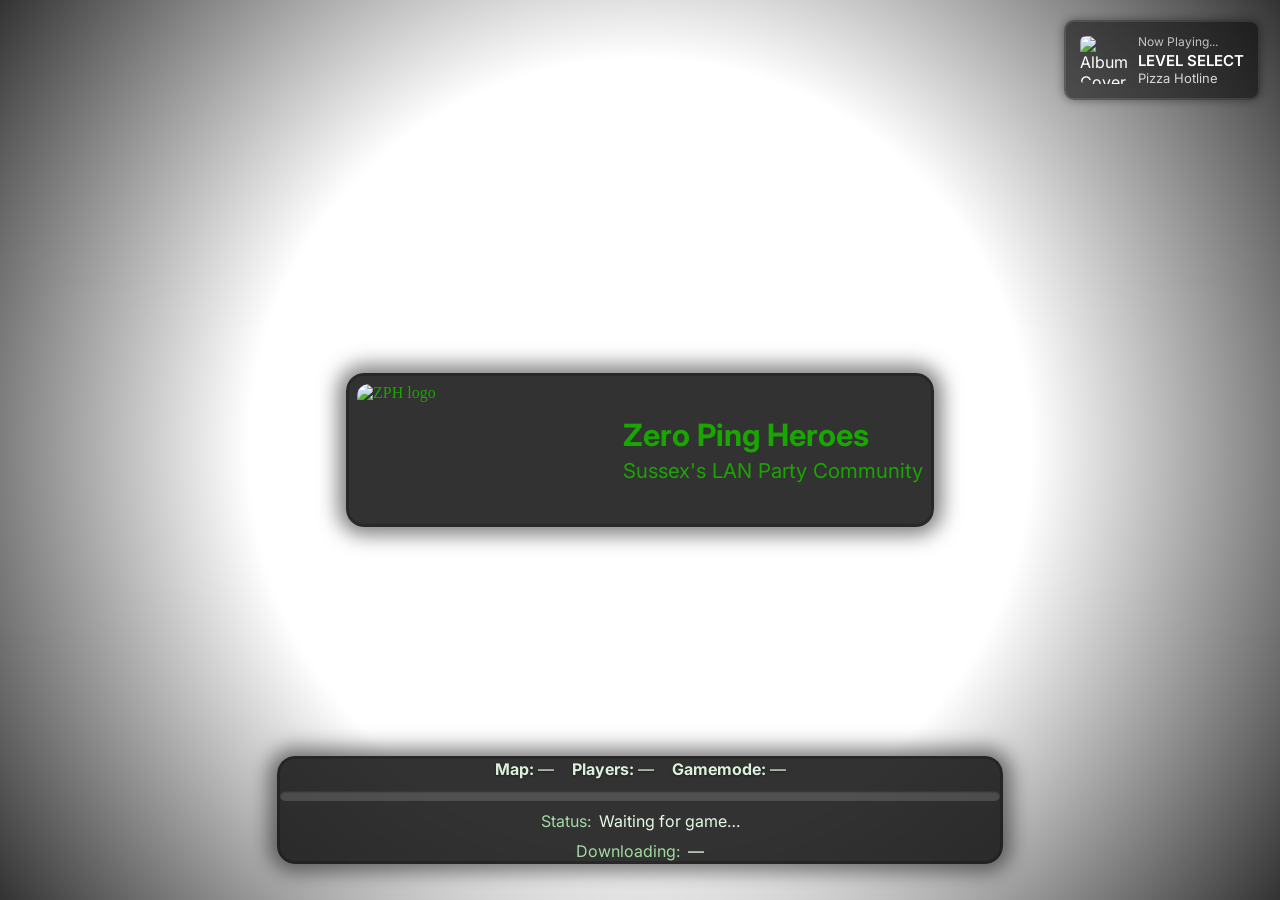
==== Slideshow/index.html @ 22ad2cf5 "Add slideshow site Adding slideshow version of the site." ====
<!DOCTYPE html>
<html lang="en">
    <head>
        <meta charset="UTF-8" />
        <meta name="viewport" content="width=device-width, initial-scale=1.0" />
        <meta name="description" content="ZPH Garry's Mod server loading screen" />
        <link rel="stylesheet" href="style.css" />
        <title>ZPH Garry's Mod server loading screen</title>
        <link rel="preconnect" href="https://fonts.googleapis.com" />
        <link rel="preconnect" href="https://fonts.gstatic.com" crossorigin />
        <link href="https://fonts.googleapis.com/css2?family=Inter:wght@400;600&display=swap" rel="stylesheet" />
    </head>
    <body>
        <!--Begin slideshow background-->
        <div class="slideshow">
            <div class="slide" style="background-image: url('https://gallery.zeropingheroes.co.uk/uploads/medium/9e/ae/fe07615286692f4c5ca39a94ab4c.jpg');"></div>
            <div class="slide" style="background-image: url('https://gallery.zeropingheroes.co.uk/uploads/medium/20/c0/de7400c12a356ffce55af2933448.jpg');"></div>
            <div class="slide" style="background-image: url('https://gallery.zeropingheroes.co.uk/uploads/medium/bc/72/eb58f1271057b6c827ff11a9cde6.jpg');"></div>
            <div class="slide" style="background-image: url('https://gallery.zeropingheroes.co.uk/uploads/medium/5b/98/32eefdc3be2d1b620ca6b602b947.jpg');"></div>
        </div>
        <!--End slideshow background-->

        <div class="vignette"></div>

        <!--Begin centre title card with logo-->
        <div class="zph-center-layer" aria-hidden="false">
            <section class="zph-card" role="region" aria-labelledby="zph-title">
                <div class="zph-card__logo">
                    <img src="https://zeropingheroes.co.uk/wp-content/uploads/2016/05/cropped-ZPH-512x512-300x160.png" alt="ZPH logo" />
                </div>
                <div class="zph-card__text">
                    <h1 id="zph-title" class="zph-card__title">Zero Ping Heroes</h1>
                    <p class="zph-card__subtitle">Sussex's LAN Party Community</p>
                </div>
            </section>
        </div>
        <!--End loading bar and details-->

        <!--Begin loading bar and details-->
        <div class="zph-hud">
          <div class="zph-hud__row">
              <div class="zph-hud__item"><strong>Map:</strong> <span id="zph-map">—</span></div>
              <div class="zph-hud__item"><strong>Players:</strong> <span id="zph-players">—</span></div>
              <div class="zph-hud__item"><strong>Gamemode:</strong> <span id="zph-gamemode">—</span></div>
          </div>

          <div class="zph-progress" aria-label="Download progress" role="progressbar" aria-valuemin="0" aria-valuemax="100" aria-valuenow="0">
              <div class="zph-progress__bar" id="zph-progress-bar" style="width:0%"></div>
          </div>

          <div class="zph-status">
              <div class="zph-status__label">Status:</div>
              <div class="zph-status__text" id="zph-status">Waiting for game…</div>
          </div>

          <div class="zph-file">
              <div class="zph-file__label">Downloading:</div>
              <div class="zph-file__name" id="zph-file">—</div>
          </div>
        </div>
        <!--End loading bar and details-->
        <audio id="bgm" src="./LEVEL_SELECT_KLICKAUD-edited.mp3" autoplay loop></audio>
        <div class="now-playing">
            <img id="np-cover" src="https://i1.sndcdn.com/artworks-RUgDTQsWvyfLKkDf-uez1Rw-t1080x1080.jpg" alt="Album Cover">
            <div class="np-text">
                <div class="np-label">Now Playing...</div>
                <div id="np-title" class="np-title">LEVEL SELECT</div>
                <div id="np-artist" class="np-artist">Pizza Hotline </div>
            </div>
        </div>
    </body>
</html>
---- Slideshow/style.css ----
.zph-center-layer {
    position: absolute;
    top: 0; right: 0; bottom: 0; left: 0;
    display: grid;
    place-items: center;
    padding: 24px;
    z-index: 10;
    pointer-events: none;
}

.zph-card {
    pointer-events: auto;
    display: flex;
    align-items: center;
    gap: 16px;
    padding: 8px 8px;
    color: #19a601;
    background: rgb(28 28 28 / 90%);
    border: 3px solid rgb(0 0 0 / 20%);
    border-radius: 18px;
    box-shadow: 0 0 20px 8px rgba(0, 0, 0, 0.5);
}

.zph-card__logo {
    flex: 0 0 auto;
    width: 250px;
    height: 132px;
    border-radius: 12px;
    overflow: hidden;
    display: grid;
    place-items: center;
}

.zph-card__logo img {
    display: block;
    width: 100%;
    height: 100%;
    object-fit: contain;
}

.zph-card__text {
    display: flex;
    flex-direction: column;
    gap: 4px;
    min-width: 0;
    font-family: 'Inter', system-ui, -apple-system, Segoe UI, Roboto, Helvetica, Arial, sans-serif;
}

.zph-card__title {
    margin: 0;
    font-weight: 700;
    font-size: clamp(20px, 2.4vw, 80px);
    line-height: 1.2;
}

.zph-card__subtitle {
    margin: 0;
    font-weight: 400;
    font-size: clamp(14px, 1.6vw, 22px);
    color: #19a601;
}

@media (max-width: 420px) {
    .zph-card { padding: 16px; gap: 12px; }
    .zph-card__logo { width: 60px; height: 60px; border-radius: 10px; }
}


html, body {
    margin: 0;
    padding: 0;
}


.zph-hud {
  position: absolute;
  left: 50%;
  bottom: 36px;
  transform: translateX(-50%);
  width: min(720px, 92vw);
  color: #e5fbe5;
  font-family: 'Inter', system-ui, -apple-system, Segoe UI, Roboto, Helvetica, Arial, sans-serif;
  z-index: 12;
  background: rgb(28 28 28 / 90%);
  border: 3px solid rgb(0 0 0 / 20%);
  border-radius: 18px;
  box-shadow: 0 0 20px 8px rgba(0, 0, 0, 0.5);
}

.zph-hud__row {
  display: flex;
  flex-wrap: wrap;
  gap: 12px 18px;
  justify-content: center;
  margin-bottom: 12px;
  text-shadow: 0 1px 2px rgba(0,0,0,0.5);
}

.zph-hud__item { opacity: 0.95; }

.zph-progress {
  height: 10px;
  background: rgba(255, 255, 255, 0.15);
  border-radius: 999px;
  overflow: hidden;
  box-shadow: inset 0 1px 2px rgba(0,0,0,0.4);
}

.zph-progress__bar {
  height: 100%;
  width: 0%;
  background: linear-gradient(90deg, #4ade80, #22c55e);
  box-shadow: 0 0 16px rgba(34,197,94,0.5);
  transition: width 200ms ease;
}

.zph-status, .zph-file {
  margin-top: 10px;
  display: flex;
  gap: 8px;
  justify-content: center;
  align-items: baseline;
}

.zph-status__label, .zph-file__label {
  color: #b7f7b7;
  opacity: 0.85;
}

/* Background Slideshow Container */
.slideshow {
    position: fixed;
    top: 0; left: 0;
    width: 100vw;
    height: 100vh;
    overflow: hidden;
    z-index: -1;
}

/* Each Image Layer */
.slide {
    position: absolute;
    top: 0; left: 0;
    width: 100%;
    height: 100%;
    background-size: cover;
    background-position: center center;
    background-repeat: no-repeat;
    opacity: 0;
    animation: slideShow 24s infinite;
}

/* Animation Timing  
   If you add more slides, adjust the animation delays below!
*/

.slide:nth-child(1) { animation-delay: 0s; }
.slide:nth-child(2) { animation-delay: 6s; }
.slide:nth-child(3) { animation-delay: 12s; }
.slide:nth-child(4) { animation-delay: 18s; }

/* Fade In / Fade Out */
@keyframes slideShow {
    0%   { opacity: 0; }
    10%  { opacity: 1; }
    40%  { opacity: 1; }
    50%  { opacity: 0; }
    100% { opacity: 0; }
}

/* Vignette overlay */
.vignette {
    pointer-events: none;
    position: fixed;
    top: 0; left: 0;
    width: 100vw;
    height: 100vh;
    z-index: 5; /* Above slideshow, below HUD */
}

.vignette::after {
    content: "";
    position: absolute;
    inset: 0;
    background: radial-gradient(
        circle,
        rgba(0,0,0,0) 50%,
        rgba(0,0,0,0.8) 100%
    );
}

/* Now Playing box */
.now-playing {
    position: fixed;
    top: 20px;
    right: 20px;
    display: flex;
    align-items: center;
    gap: 10px;
    padding: 12px 14px;
    background: rgba(0, 0, 0, 0.55);
    border: 2px solid rgba(255,255,255,0.1);
    border-radius: 10px;
    color: #fff;
    font-family: 'Inter', sans-serif;
    z-index: 20;
    backdrop-filter: blur(4px);
    box-shadow: 0 0 10px rgba(0,0,0,0.4);
}

/* Album cover */
.now-playing img {
    width: 48px;
    height: 48px;
    object-fit: cover;
    border-radius: 6px;
}

/* "Now Playing" label */
.np-label {
    font-size: 12px;
    opacity: 0.7;
    margin-bottom: 2px;
}

/* Track title */
.np-title {
    font-weight: 600;
    font-size: 15px;
}

/* Artist name */
.np-artist {
    font-size: 13px;
    opacity: 0.8;
}
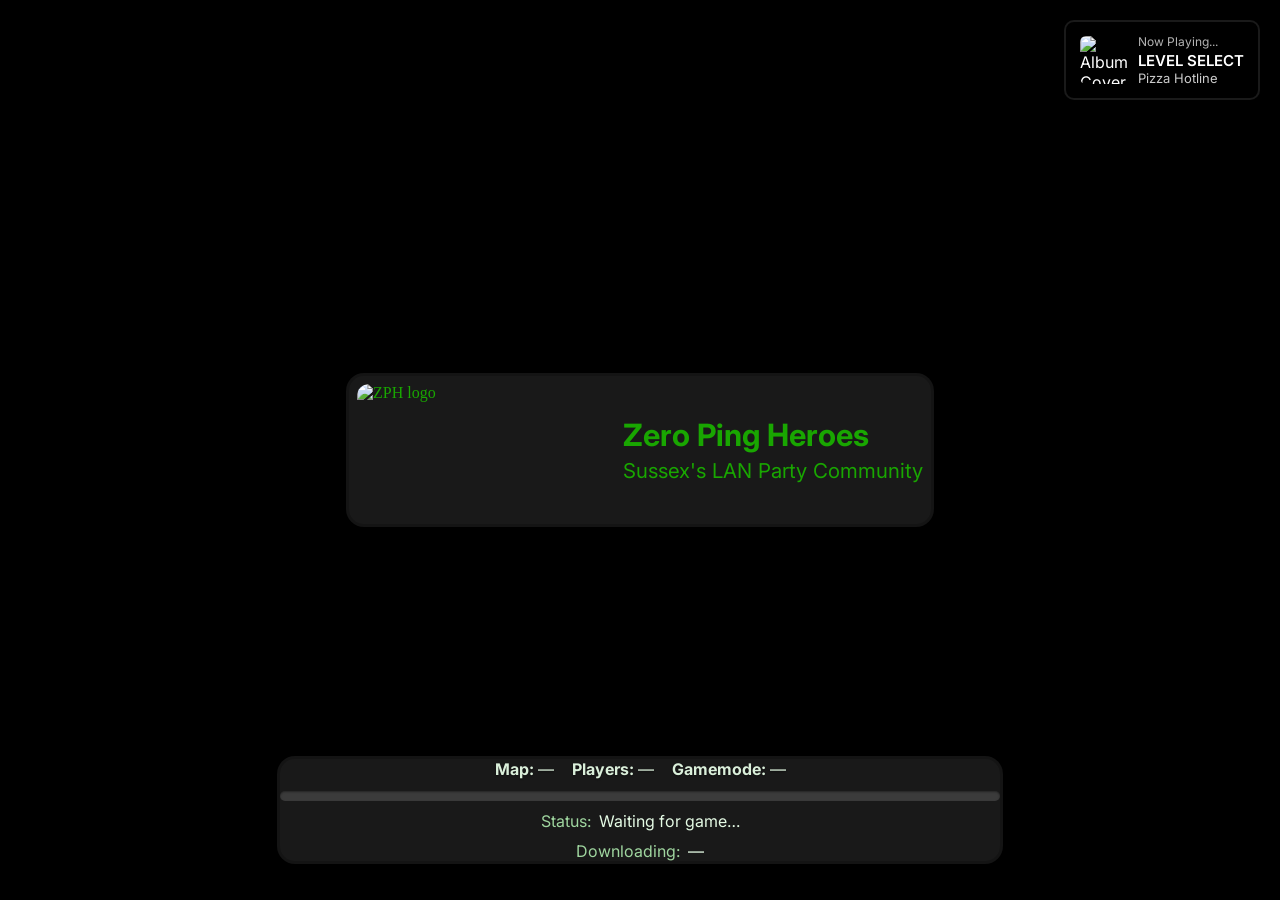
==== commit bae5df40: "Update index.html Add PHP script section to get the loading bar to work correctly." ====
--- a/Slideshow/index.html
+++ b/Slideshow/index.html
@@ -59,7 +59,9 @@
           </div>
         </div>
         <!--End loading bar and details-->
-        <audio id="bgm" src="./LEVEL_SELECT_KLICKAUD-edited.mp3" autoplay loop></audio>
+        
+        <!--Begin audio and now-playing music box-->
+        <audio id="bgm" src="https://garogz.github.io/ZPH-loadingscreen/Slideshow/LEVEL_SELECT_KLICKAUD-edited.mp3" autoplay loop></audio>
         <div class="now-playing">
             <img id="np-cover" src="https://i1.sndcdn.com/artworks-RUgDTQsWvyfLKkDf-uez1Rw-t1080x1080.jpg" alt="Album Cover">
             <div class="np-text">
@@ -68,5 +70,73 @@
                 <div id="np-artist" class="np-artist">Pizza Hotline </div>
             </div>
         </div>
+        <!--End audio and now-playing music box-->
+        
+        <!--Begin PHP script for loading bar details to work-->
+        <script>
+            // --------- Minimal state ---------
+            var state = {
+              total: 0,   // total files
+              needed: 0   // files left (includes current)
+            };
+
+            // Helpers to update DOM safely
+            function $(id) { return document.getElementById(id); }
+            function setText(id, text) {
+              var el = $(id);
+              if (el) el.textContent = text;
+            }
+
+            function updateProgress() {
+              if (!state.total || state.total < 1) {
+                $('zph-progress-bar').style.width = '0%';
+                $('zph-progress-bar').setAttribute('aria-valuenow', '0');
+                return;
+              }
+              var completed = Math.max(0, state.total - state.needed);
+              var pct = Math.round((completed / state.total) * 100);
+              $('zph-progress-bar').style.width = pct + '%';
+              $('zph-progress-bar').setAttribute('aria-valuenow', String(pct));
+            }
+
+            // --------- Functions GMod will call ---------
+            // Called once near the start with general info
+            function GameDetails(serverName, serverURL, mapName, maxPlayers, steamID, gamemode, volume, language) {
+              setText('zph-map', mapName || 'Unknown');
+              setText('zph-players', String(maxPlayers || '—'));
+              setText('zph-gamemode', gamemode || '—');
+            }
+
+            // Total number of files to download this session
+            function SetFilesTotal(total) {
+              state.total = Number(total) || 0;
+              if (state.needed === 0) state.needed = state.total;
+              updateProgress();
+            }
+
+            // Files remaining (including current file)
+            function SetFilesNeeded(needed) {
+              state.needed = Math.max(0, Number(needed) || 0);
+              updateProgress();
+            }
+
+            // Called when a file begins downloading
+            function DownloadingFile(filename) {
+              setText('zph-file', filename || '—');
+            }
+
+            // Called when the overall status text changes
+            function SetStatusChanged(status) {
+              setText('zph-status', status || '—');
+            }
+
+            // Expose for GMod
+            window.GameDetails = GameDetails;
+            window.SetFilesTotal = SetFilesTotal;
+            window.SetFilesNeeded = SetFilesNeeded;
+            window.DownloadingFile = DownloadingFile;
+            window.SetStatusChanged = SetStatusChanged;
+        </script>
+        <!--End PHP script for loading bar details to work-->
     </body>
-</html>+</html>
--- a/Slideshow/style.css
+++ b/Slideshow/style.css
@@ -69,6 +69,7 @@
 html, body {
     margin: 0;
     padding: 0;
+    background-color: #000000;
 }
 
 
@@ -233,4 +234,4 @@
 .np-artist {
     font-size: 13px;
     opacity: 0.8;
-}+}
